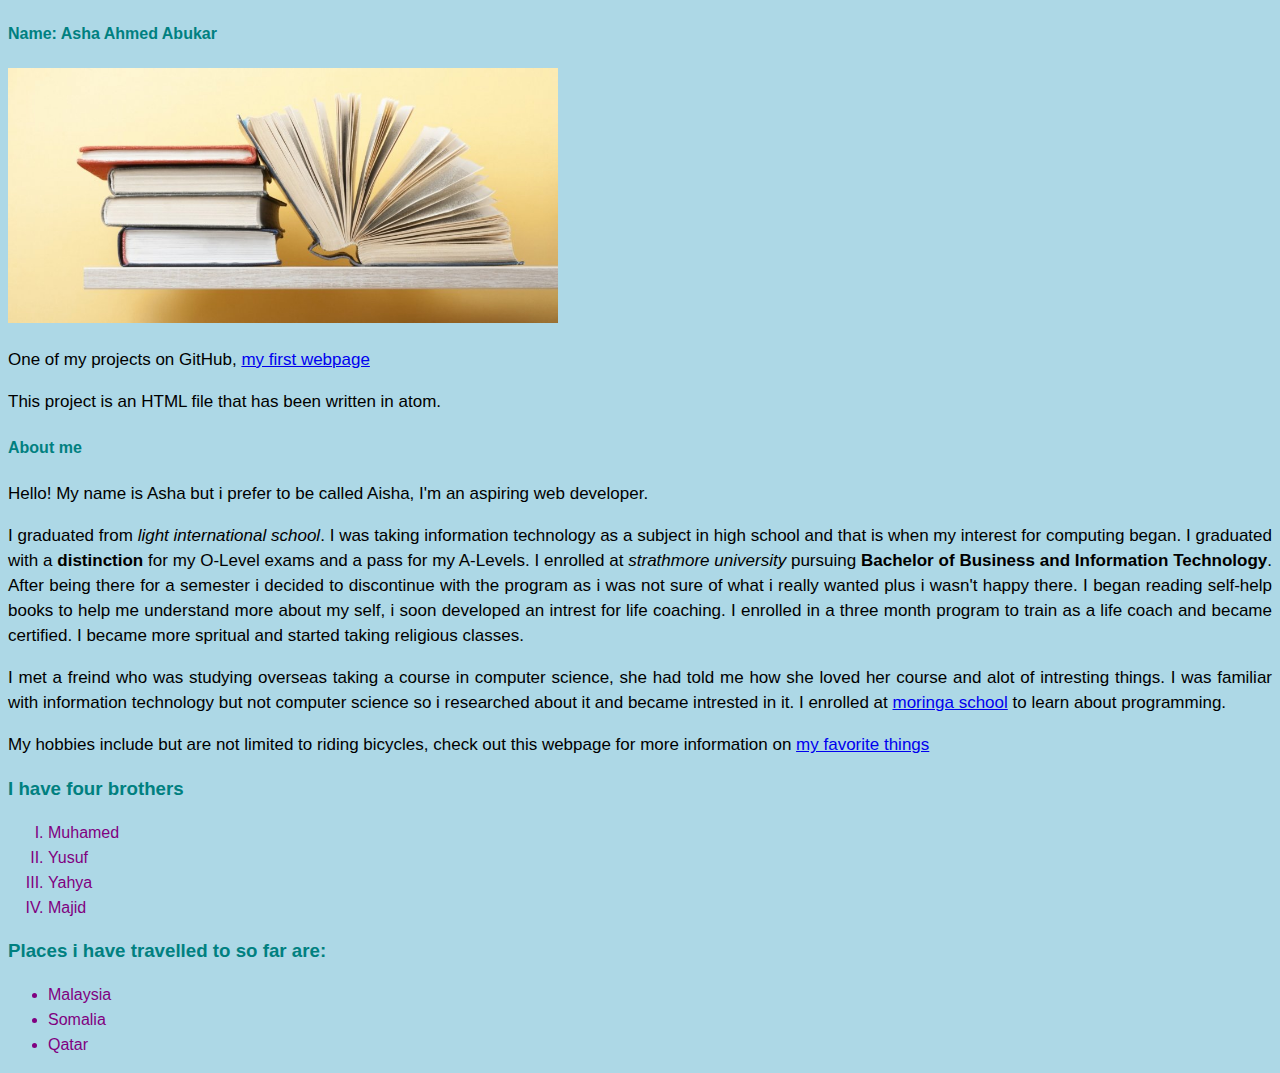
==== index.html @ 6d4ee98a "change name of portfolio-page.html to index.html" ====
<!DOCTYPE html>
<html>
  <head>
    <title>Programming portfolio.</title>
    <link href="css/styles.css" rel="stylesheet" type="text/css">
  </head>
  <body>
    <header>
      <h4>Name: Asha Ahmed Abukar</h4>
      <img width="550"src="images/books.jpg" alt="A photo of books">
      <p>One of my projects on GitHub, <a href="https://github.com/AshaAbukar/myfirst-webpage">my first webpage</a></p>
      <p>This project is an HTML file that has been written in atom.</p>
    </header>
    <main>
      <section>
        <h4>About me</h4>
        <p>Hello! My name is Asha but i prefer to be called Aisha, I'm an aspiring web developer.</p>
        <p>I graduated from <em>light international school</em>. I was taking information technology as a subject in high school and that is when my interest for computing began. I graduated with a <strong>distinction</strong> for my O-Level exams and a pass for my A-Levels. I enrolled at <em>strathmore university</em> pursuing <strong>Bachelor of Business and Information Technology</strong>. After being there for a semester i decided to discontinue with the program as i was not sure of what i really wanted plus i wasn't happy there. I began reading self-help books to help me understand more about my self, i soon developed an intrest for life coaching. I enrolled in a three month program to train as a life coach and became certified. I became more spritual and started taking religious classes.</p>
        <p>I met a freind who was studying overseas taking a course in computer science, she had told me how she loved her course and alot of intresting things. I was familiar with information technology but not computer science so i researched about it and became intrested in it. I enrolled at <a href="https://moringaschool.com/">moringa school</a> to learn about programming.</p>
        <p>My hobbies include but are not limited to riding bicycles, check out this webpage for more information on <a href="https://github.com/AshaAbukar/my-favoritethings">my favorite things</a></p>
        <h3>I have four brothers</h3>
        <ol type="I">
          <li>Muhamed</li>
          <li>Yusuf</li>
          <li>Yahya</li>
          <li>Majid</li>
        </ol>
        <h3>Places i have travelled to so far are:</h3>
        <ul>
          <li>Malaysia</li>
          <li>Somalia</li>
          <li>Qatar</li>
        </ul>
     </section>
    </main>
  </body>
</html>
---- css/styles.css ----
h3 {
  color: teal;
  text-align: left;
}
h4 {
  color: teal;
}
p {
  text-align: justify;
  font-size:  17px;
}
ol {
  color:  purple;
}
ul {
  color:  purple;
}
body {
  background-color:  lightblue;
  font-family:  sans-serif;
  line-height: 25px;
}
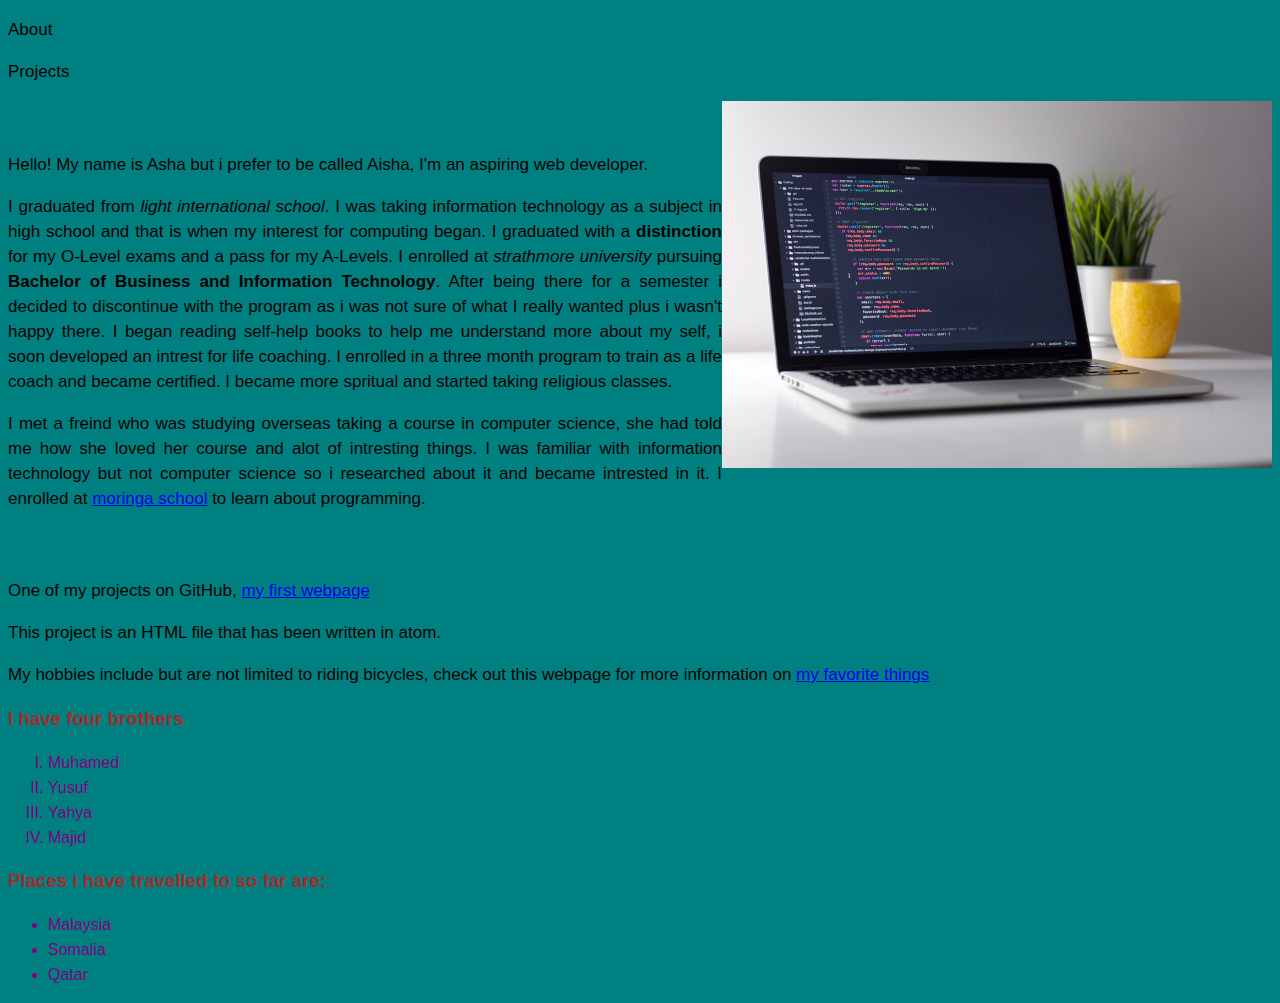
==== commit 53d4967d: "Add pragraph elements to header." ====
--- a/index.html
+++ b/index.html
@@ -6,31 +6,38 @@
   </head>
   <body>
     <header>
-      <h4>Name: Asha Ahmed Abukar</h4>
-      <img width="550"src="images/books.jpg" alt="A photo of books">
-      <p>One of my projects on GitHub, <a href="https://github.com/AshaAbukar/myfirst-webpage">my first webpage</a></p>
-      <p>This project is an HTML file that has been written in atom.</p>
+      <p>About</p>
+      <p>Projects</p>
+      <img width="550"src="images/laptop.jpg" alt="A photo of books">
+
     </header>
     <main>
       <section>
-        <h4>About me</h4>
-        <p>Hello! My name is Asha but i prefer to be called Aisha, I'm an aspiring web developer.</p>
-        <p>I graduated from <em>light international school</em>. I was taking information technology as a subject in high school and that is when my interest for computing began. I graduated with a <strong>distinction</strong> for my O-Level exams and a pass for my A-Levels. I enrolled at <em>strathmore university</em> pursuing <strong>Bachelor of Business and Information Technology</strong>. After being there for a semester i decided to discontinue with the program as i was not sure of what i really wanted plus i wasn't happy there. I began reading self-help books to help me understand more about my self, i soon developed an intrest for life coaching. I enrolled in a three month program to train as a life coach and became certified. I became more spritual and started taking religious classes.</p>
-        <p>I met a freind who was studying overseas taking a course in computer science, she had told me how she loved her course and alot of intresting things. I was familiar with information technology but not computer science so i researched about it and became intrested in it. I enrolled at <a href="https://moringaschool.com/">moringa school</a> to learn about programming.</p>
-        <p>My hobbies include but are not limited to riding bicycles, check out this webpage for more information on <a href="https://github.com/AshaAbukar/my-favoritethings">my favorite things</a></p>
-        <h3>I have four brothers</h3>
-        <ol type="I">
-          <li>Muhamed</li>
-          <li>Yusuf</li>
-          <li>Yahya</li>
-          <li>Majid</li>
-        </ol>
-        <h3>Places i have travelled to so far are:</h3>
-        <ul>
-          <li>Malaysia</li>
-          <li>Somalia</li>
-          <li>Qatar</li>
-        </ul>
+        <div class="about">
+          <h4>About  me</h4>
+          <p>Hello! My name is Asha but i prefer to be called Aisha, I'm an aspiring web developer.</p>
+          <p>I graduated from <em>light international school</em>. I was taking information technology as a subject in high school and that is when my interest for computing began. I graduated with a <strong>distinction</strong> for my O-Level exams and a pass for my A-Levels. I enrolled at <em>strathmore university</em> pursuing <strong>Bachelor of Business and Information Technology</strong>. After being there for a semester i decided to discontinue with the program as i was not sure of what I really wanted plus i wasn't happy there. I began reading self-help books to help me understand more about my self, i soon developed an intrest for life coaching. I enrolled in a three month program to train as a life coach and became certified. I became more spritual and started taking religious classes.</p>
+          <p>I met a freind who was studying overseas taking a course in computer science, she had told me how she loved her course and alot of intresting things. I was familiar with information technology but not computer science so i researched about it and became intrested in it. I enrolled at <a href="https://moringaschool.com/">moringa school</a> to learn about programming.</p>
+        </div>
+        <div class="projects">
+          <h4>projects</h4>
+          <p>One of my projects on GitHub, <a href="https://github.com/AshaAbukar/myfirst-webpage">my first webpage</a></p>
+          <p>This project is an HTML file that has been written in atom.</p>
+          <p>My hobbies include but are not limited to riding bicycles, check out this webpage for more information on <a href="https://github.com/AshaAbukar/my-favoritethings">my favorite things</a></p>
+          <h3>I have four brothers</h3>
+          <ol type="I">
+            <li>Muhamed</li>
+            <li>Yusuf</li>
+            <li>Yahya</li>
+            <li>Majid</li>
+          </ol>
+        </div>
+          <h3>Places i have travelled to so far are:</h3>
+          <ul>
+            <li>Malaysia</li>
+            <li>Somalia</li>
+            <li>Qatar</li>
+          </ul>
      </section>
     </main>
   </body>
--- a/css/styles.css
+++ b/css/styles.css
@@ -1,5 +1,12 @@
+img {
+  float: right;
+}
+.column {
+  width: 350px;
+  float: left;
+}
 h3 {
-  color: teal;
+  color: brown;
   text-align: left;
 }
 h4 {
@@ -16,7 +23,7 @@
   color:  purple;
 }
 body {
-  background-color:  lightblue;
+  background-color:  teal;
   font-family:  sans-serif;
   line-height: 25px;
 }
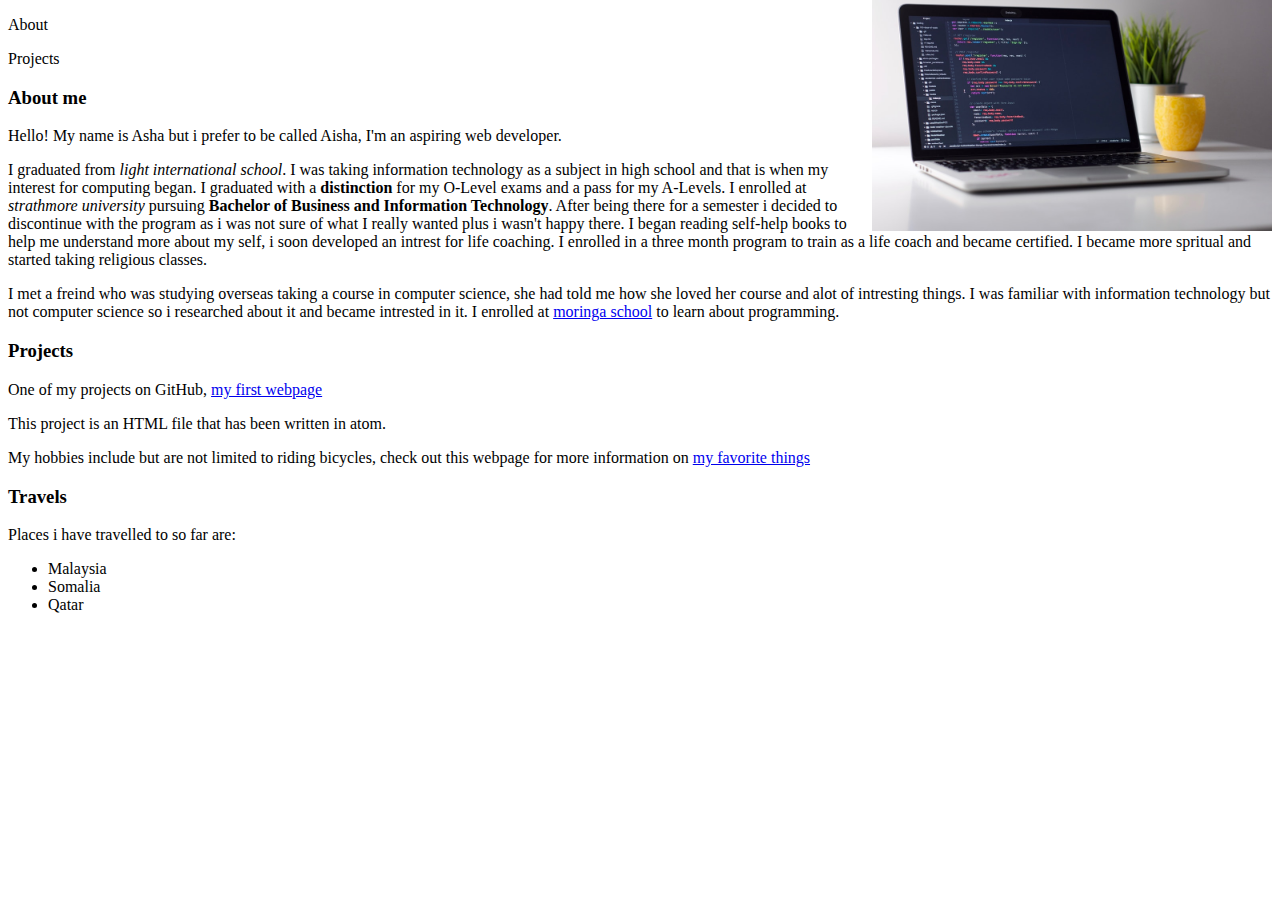
==== commit 64947d70: "Style header image." ====
--- a/index.html
+++ b/index.html
@@ -9,36 +9,30 @@
       <p>About</p>
       <p>Projects</p>
       <img width="550"src="images/laptop.jpg" alt="A photo of books">
-
     </header>
+    <div class="clear"></div>
     <main>
-      <section>
         <div class="about">
-          <h4>About  me</h4>
+          <h3>About  me</h3>
           <p>Hello! My name is Asha but i prefer to be called Aisha, I'm an aspiring web developer.</p>
           <p>I graduated from <em>light international school</em>. I was taking information technology as a subject in high school and that is when my interest for computing began. I graduated with a <strong>distinction</strong> for my O-Level exams and a pass for my A-Levels. I enrolled at <em>strathmore university</em> pursuing <strong>Bachelor of Business and Information Technology</strong>. After being there for a semester i decided to discontinue with the program as i was not sure of what I really wanted plus i wasn't happy there. I began reading self-help books to help me understand more about my self, i soon developed an intrest for life coaching. I enrolled in a three month program to train as a life coach and became certified. I became more spritual and started taking religious classes.</p>
           <p>I met a freind who was studying overseas taking a course in computer science, she had told me how she loved her course and alot of intresting things. I was familiar with information technology but not computer science so i researched about it and became intrested in it. I enrolled at <a href="https://moringaschool.com/">moringa school</a> to learn about programming.</p>
         </div>
         <div class="projects">
-          <h4>projects</h4>
+          <h3>Projects</h3>
           <p>One of my projects on GitHub, <a href="https://github.com/AshaAbukar/myfirst-webpage">my first webpage</a></p>
           <p>This project is an HTML file that has been written in atom.</p>
           <p>My hobbies include but are not limited to riding bicycles, check out this webpage for more information on <a href="https://github.com/AshaAbukar/my-favoritethings">my favorite things</a></p>
-          <h3>I have four brothers</h3>
-          <ol type="I">
-            <li>Muhamed</li>
-            <li>Yusuf</li>
-            <li>Yahya</li>
-            <li>Majid</li>
-          </ol>
         </div>
-          <h3>Places i have travelled to so far are:</h3>
+        <div class="interest">
+          <h3>Travels</h3>
+          <p>Places i have travelled to so far are:</p>
           <ul>
             <li>Malaysia</li>
             <li>Somalia</li>
             <li>Qatar</li>
           </ul>
-     </section>
+        </div>
     </main>
   </body>
 </html>
--- a/css/styles.css
+++ b/css/styles.css
@@ -1,29 +1,31 @@
-img {
+header img {
   float: right;
+  width: 400px;
+  margin-top: -120px;
 }
-.column {
-  width: 350px;
-  float: left;
+/* header p {
+  font-size: 24px;
+  color: white;
 }
-h3 {
-  color: brown;
+.clear {
+  clear: both;
+}
+ h3 {
+  color: black;
   text-align: left;
-}
-h4 {
-  color: teal;
 }
 p {
   text-align: justify;
   font-size:  17px;
 }
-ol {
-  color:  purple;
-}
-ul {
-  color:  purple;
-}
 body {
   background-color:  teal;
   font-family:  sans-serif;
-  line-height: 25px;
 }
+main {
+  display: flex;
+  justify-content: space-around;
+}
+.about, .projects, .interest {
+  width: 30%;
+} */
